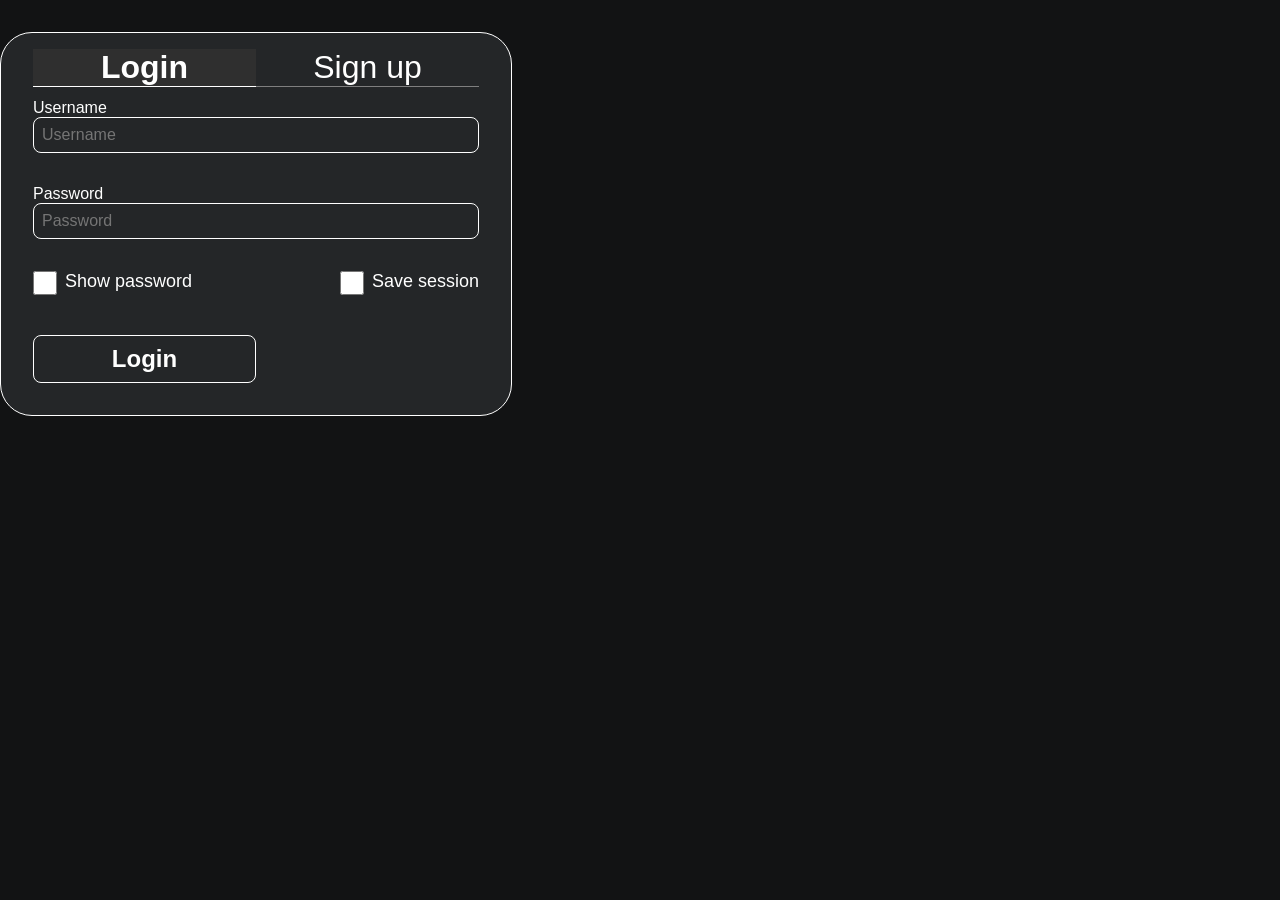
==== index.html @ b0112322 "Add initial elements for login page" ====
<html><head>
	<link href="assets/style.css" rel="stylesheet">
	<title>Login</title>
</head><body>
	<div id="login-box">
		<div id="options">
			<button disabled class="selected" id="login" onclick="toggleState(this)">Login</button>
			<button class="unselected" id="sign-up" onclick="toggleState(this)">Sign up</button>
		</div>
		<br>
		<form>
			<label class="field-label" for="username">Username</label>
			<br>
			<input id="username" placeholder="Username" type="text">
			<br>
			<label class="field-label" for="password">Password</label>
			<br>
			<input id="password" placeholder="Password" type="password">
			<div id="checkbox-box">
				<span id="show-password">
					<input id="checkbox-show-password" onclick="togglePassword(this.checked)" type="checkbox">
					<label class="check-label" for="checkbox-show-password">Show password</label>
				</span><span id="save-session">
					<input id="checkbox-save-session" type="checkbox">
					<label class="check-label" for="checkbox-save-session">Save session</label>
				</span>
			</div>
			<input id="submit" type="submit" value="Login">
		</form>
	</div>
</body></html>
<script src="assets/script.js"></script>
---- assets/style.css ----
* {
	box-sizing: border-box;
	margin: 0;
	padding: 0;
} body {
	background-color: #121314;
	color: #fff;
	font-family: sans-serif;
} #login-box {
	background-color: #242628;
	border: 1px solid #fff;
	border-radius: 32px;
	justify-self: center;
	margin-top: 32px;
	padding: 16px 32px;
	height: 384px;
	width: 512px;
} #options {
	margin-bottom: 32px;
} .selected, .unselected {
	border: unset;
	font-size: 32px;
} .selected {
	background-color: #2f2f2f;
	border-bottom: 1px solid #fff;
	font-weight: bold;
} .unselected {
	background-color: unset;
	border-bottom: 1px solid #7f7f7f;
} .unselected:hover {
	background-color: #1f1f1f;
	cursor: pointer;
} .unselected:active {
	background-color: #2f2f2f;
} #login, #sign-up {
	color: #fff;
	width: 50%;
	text-align: center;
} #login {
	float: left;
} #sign-up {
	float: right;
} .field-label {
	font-size: 16px;
} #username, #password {
	background-color: #242628;
	border: 1px solid #fff;
	border-radius: 8px;
	color: #fff;
	font-size: 16px;
	margin-bottom: 32px;
	padding: 8px;
	width: 100%;
} #checkbox-box {
	height: 32px;
	margin-bottom: 32px;
} .check-label {
	float: right;
	font-size: 18px;
} #show-password {
	float: left;
} #save-session {
	float: right;
} input[type="checkbox"] {
	height: 24px;
	margin-right: 8px;
	width: 24px;
} #submit {
	background-color: #242628;
	border: 1px solid #fff;
	border-radius: 8px;
	color: #fff;
	display: block;
	font-size: 24px;
	height: 48px;
	justify-self: center;
	font-weight: bold;
	width: 50%;
} #submit:hover {
	background-color: #121314;
	cursor: pointer;
} #submit:active {
	background-color: #060607;
}
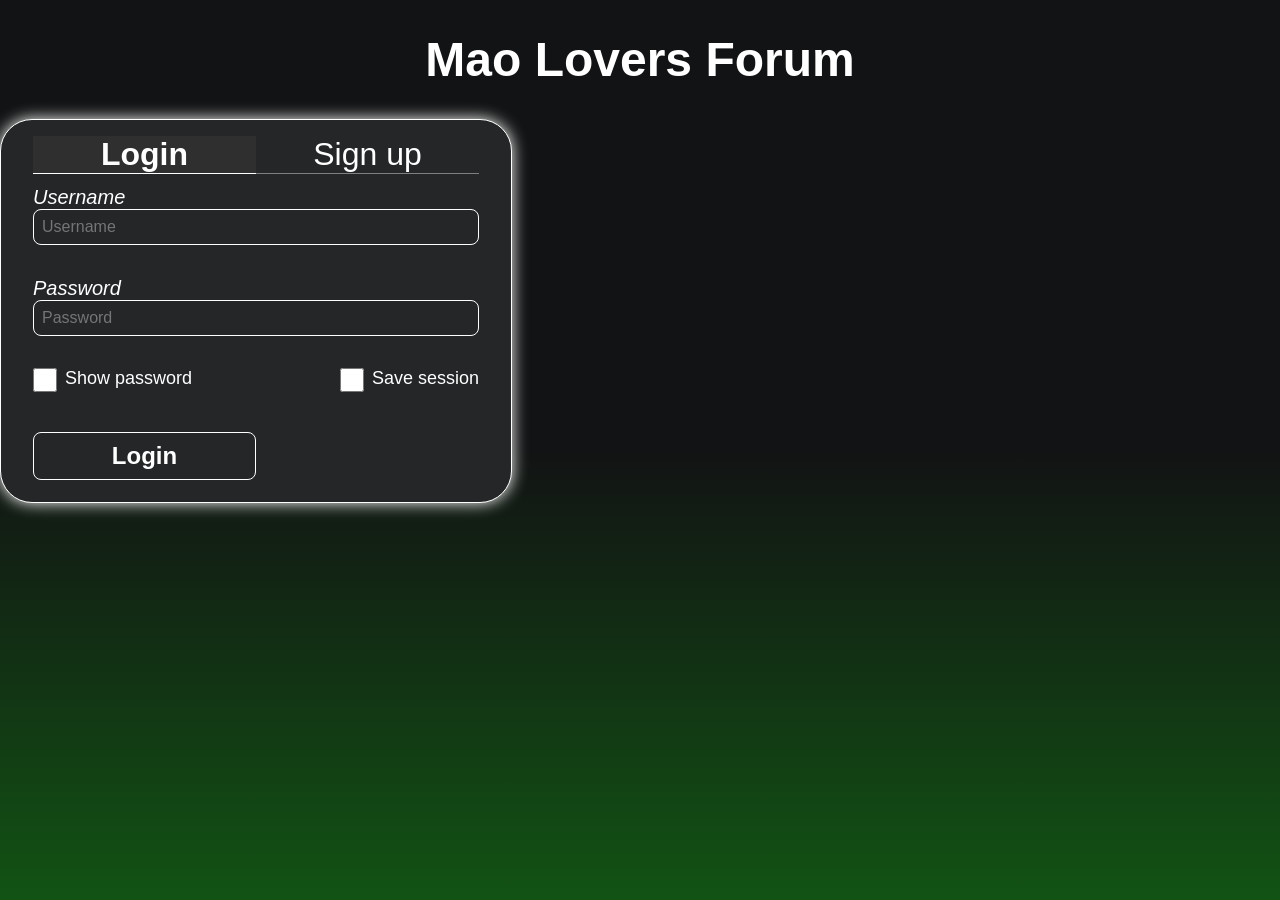
==== commit 44226e58: "Add BG gradient & title" ====
--- a/index.html
+++ b/index.html
@@ -2,6 +2,7 @@
 	<link href="assets/style.css" rel="stylesheet">
 	<title>Login</title>
 </head><body>
+	<h1>Mao Lovers Forum</h1>
 	<div id="login-box">
 		<div id="options">
 			<button disabled class="selected" id="login" onclick="toggleState(this)">Login</button>
--- a/assets/style.css
+++ b/assets/style.css
@@ -3,17 +3,23 @@
 	margin: 0;
 	padding: 0;
 } body {
-	background-color: #121314;
+	background-attachment: fixed;
+	background-image: linear-gradient(#121314ff 50%, #125314ff 100%);
 	color: #fff;
 	font-family: sans-serif;
+} body h1 {
+	font-size: 48px;
+	margin-top: 32px;
+	text-align: center;
 } #login-box {
 	background-color: #242628;
 	border: 1px solid #fff;
 	border-radius: 32px;
+	box-shadow: 0px 0px 16px;
+	height: 384px;
 	justify-self: center;
-	margin-top: 32px;
+	margin: 32px 0px;
 	padding: 16px 32px;
-	height: 384px;
 	width: 512px;
 } #options {
 	margin-bottom: 32px;
@@ -41,7 +47,8 @@
 } #sign-up {
 	float: right;
 } .field-label {
-	font-size: 16px;
+	font-size: 20px;
+	font-style: italic;
 } #username, #password {
 	background-color: #242628;
 	border: 1px solid #fff;
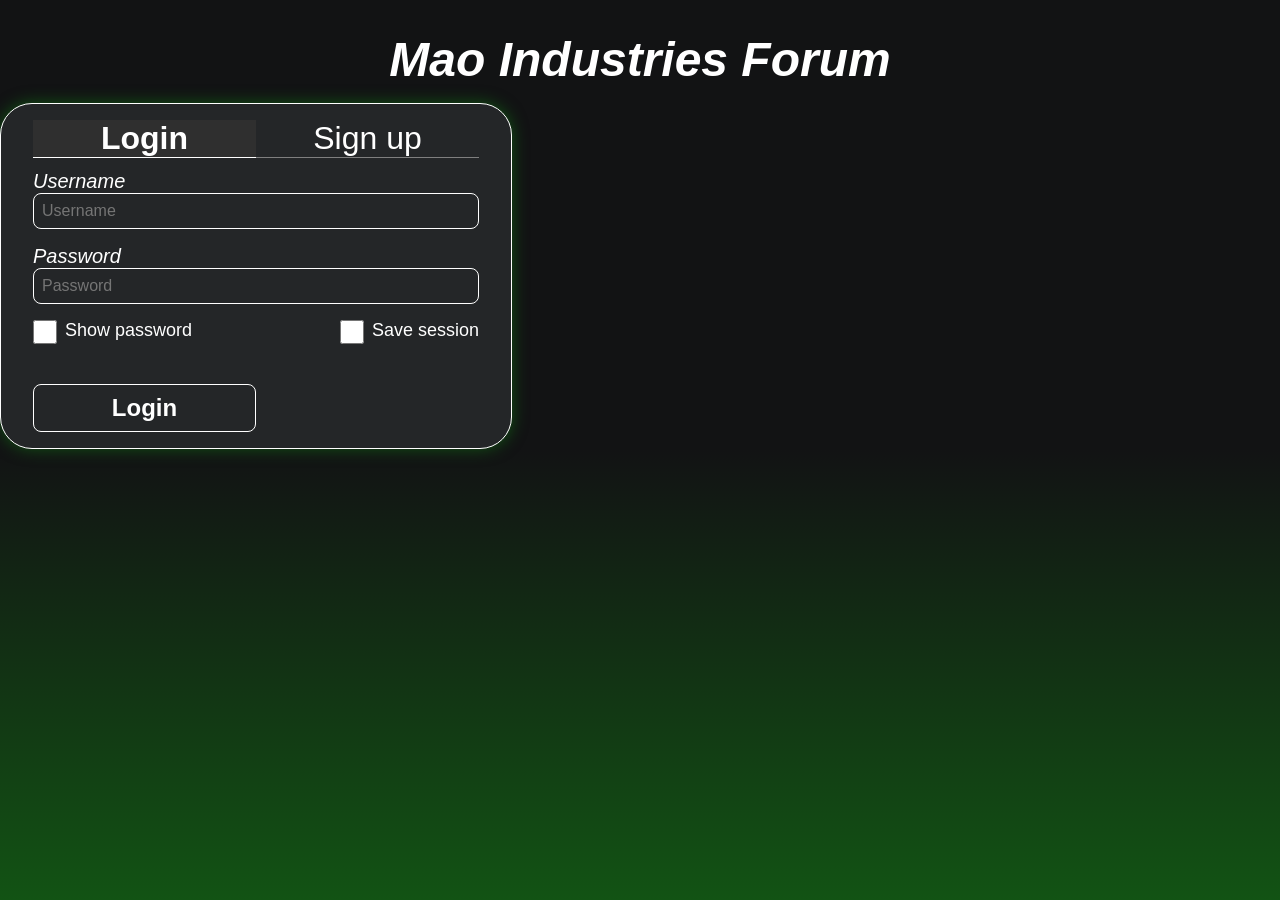
==== commit 04695a7c: "Implement email on signup & its functionality" ====
--- a/index.html
+++ b/index.html
@@ -2,18 +2,20 @@
 	<link href="assets/style.css" rel="stylesheet">
 	<title>Login</title>
 </head><body>
-	<h1>Mao Lovers Forum</h1>
+	<h1>Mao Industries Forum</h1>
 	<div id="login-box">
 		<div id="options">
 			<button disabled class="selected" id="login" onclick="toggleState(this)">Login</button>
 			<button class="unselected" id="sign-up" onclick="toggleState(this)">Sign up</button>
 		</div>
 		<br>
-		<form>
+		<form action="">
 			<label class="field-label" for="username">Username</label>
 			<br>
 			<input id="username" placeholder="Username" type="text">
 			<br>
+			<label id="email-label" for="email" style="display: none;">Email address</label>
+			<input id="email" placeholder="Email address" style="display: none;" type="text">
 			<label class="field-label" for="password">Password</label>
 			<br>
 			<input id="password" placeholder="Password" type="password">
--- a/assets/style.css
+++ b/assets/style.css
@@ -9,16 +9,16 @@
 	font-family: sans-serif;
 } body h1 {
 	font-size: 48px;
+	font-style: italic;
 	margin-top: 32px;
 	text-align: center;
 } #login-box {
 	background-color: #242628;
 	border: 1px solid #fff;
 	border-radius: 32px;
-	box-shadow: 0px 0px 16px;
-	height: 384px;
+	box-shadow: 0px 0px 16px #125314;
 	justify-self: center;
-	margin: 32px 0px;
+	margin: 16px 0px;
 	padding: 16px 32px;
 	width: 512px;
 } #options {
@@ -46,16 +46,16 @@
 	float: left;
 } #sign-up {
 	float: right;
-} .field-label {
+} .field-label, #email-label {
 	font-size: 20px;
 	font-style: italic;
-} #username, #password {
+} #username, #email, #password {
 	background-color: #242628;
 	border: 1px solid #fff;
 	border-radius: 8px;
 	color: #fff;
 	font-size: 16px;
-	margin-bottom: 32px;
+	margin-bottom: 16px;
 	padding: 8px;
 	width: 100%;
 } #checkbox-box {
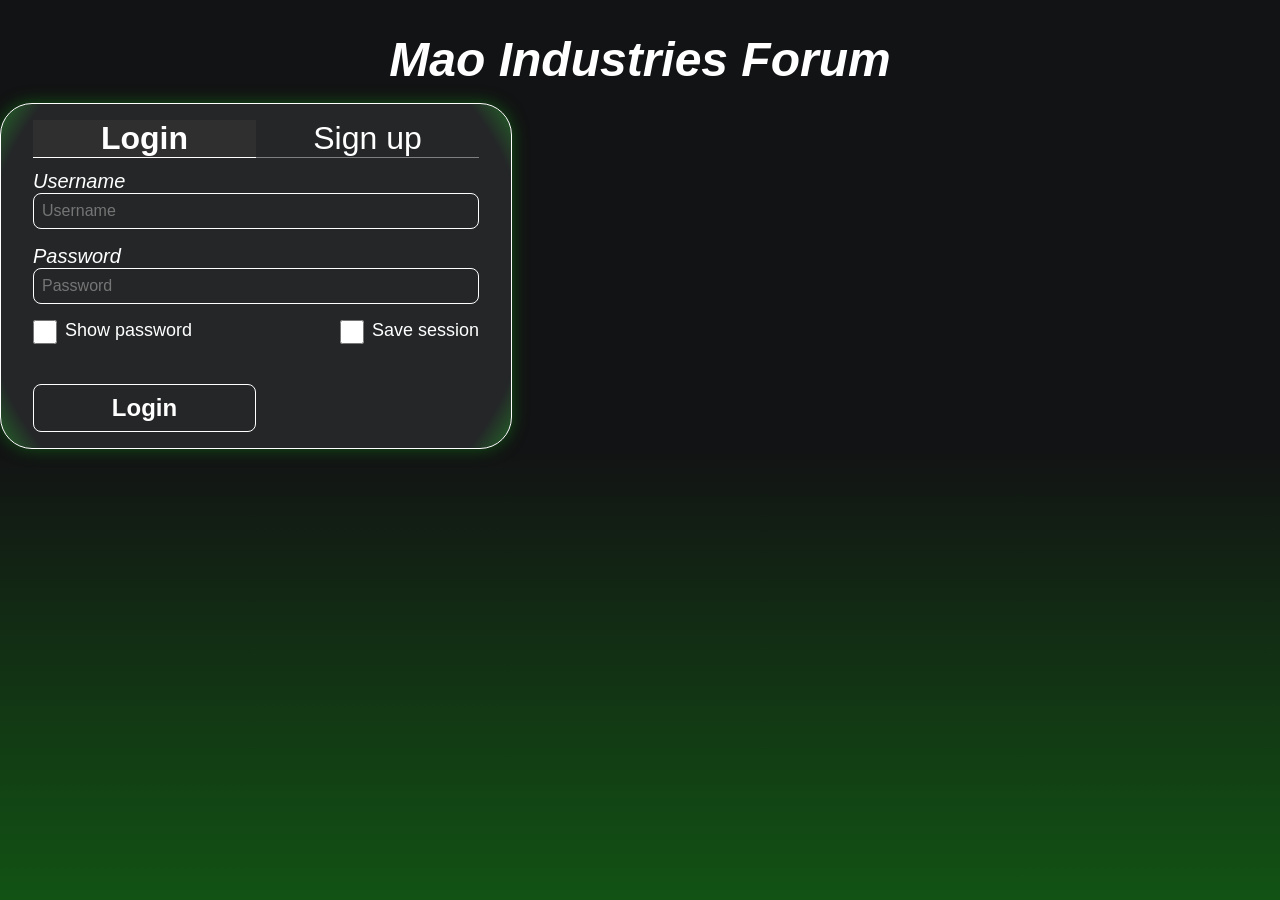
==== commit 40f2a31d: "Add animations & initial welcome page" ====
--- a/index.html
+++ b/index.html
@@ -9,7 +9,7 @@
 			<button class="unselected" id="sign-up" onclick="toggleState(this)">Sign up</button>
 		</div>
 		<br>
-		<form action="">
+		<form action="welcome.html">
 			<label class="field-label" for="username">Username</label>
 			<br>
 			<input id="username" placeholder="Username" type="text">
@@ -32,4 +32,4 @@
 		</form>
 	</div>
 </body></html>
-<script src="assets/script.js"></script>+<script src="assets/index.js"></script>
--- a/assets/style.css
+++ b/assets/style.css
@@ -2,24 +2,37 @@
 	box-sizing: border-box;
 	margin: 0;
 	padding: 0;
+} @keyframes showOnLoad {
+	from {
+		top: 100px;
+		opacity: 0;
+	} to {
+		top: 0;
+		opacity: 1;
+	}
 } body {
 	background-attachment: fixed;
 	background-image: linear-gradient(#121314ff 50%, #125314ff 100%);
 	color: #fff;
 	font-family: sans-serif;
 } body h1 {
+	animation-duration: 667ms;
+	animation-name: showOnLoad;
 	font-size: 48px;
 	font-style: italic;
 	margin-top: 32px;
 	text-align: center;
 } #login-box {
-	background-color: #242628;
+	animation-duration: 667ms;
+	animation-name: showOnLoad;
+	background-image: radial-gradient(circle, #242628 88.889%, #246628 100%);
 	border: 1px solid #fff;
 	border-radius: 32px;
 	box-shadow: 0px 0px 16px #125314;
 	justify-self: center;
 	margin: 16px 0px;
 	padding: 16px 32px;
+	position: relative;
 	width: 512px;
 } #options {
 	margin-bottom: 32px;
@@ -36,8 +49,10 @@
 } .unselected:hover {
 	background-color: #1f1f1f;
 	cursor: pointer;
+	transition: background-color 100ms;
 } .unselected:active {
 	background-color: #2f2f2f;
+	transition: background-color 50ms;
 } #login, #sign-up {
 	color: #fff;
 	width: 50%;
@@ -84,8 +99,14 @@
 	font-weight: bold;
 	width: 50%;
 } #submit:hover {
-	background-color: #121314;
+	background-image: linear-gradient(#242628 50%, #246628 100%);
 	cursor: pointer;
+	scale: 1.111;
+	transition: background-image 100ms, scale 100ms;
 } #submit:active {
-	background-color: #060607;
+	background-image: linear-gradient(#060607 50%, #061707 100%);
+	scale: 0.889;
+	transition: background-image 50ms, scale 50ms;
+} p {
+	text-align: center;
 }
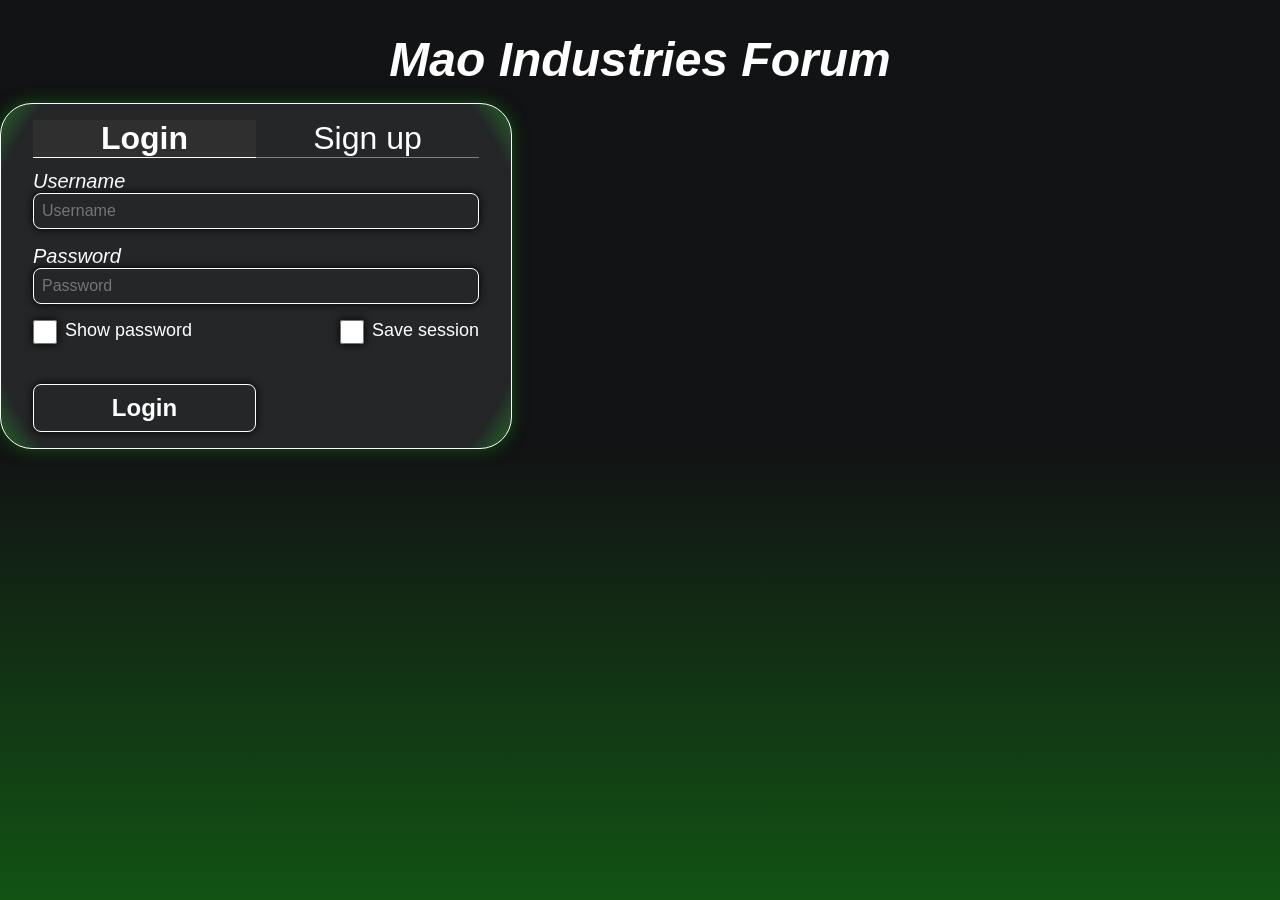
==== commit 7044a515: "Fix email input type" ====
--- a/index.html
+++ b/index.html
@@ -1,5 +1,6 @@
 <html><head>
-	<link href="assets/style.css" rel="stylesheet">
+	<link href="assets/common.css" rel="stylesheet">
+	<link href="assets/login.css" rel="stylesheet">
 	<title>Login</title>
 </head><body>
 	<h1>Mao Industries Forum</h1>
@@ -15,7 +16,7 @@
 			<input id="username" placeholder="Username" type="text">
 			<br>
 			<label id="email-label" for="email" style="display: none;">Email address</label>
-			<input id="email" placeholder="Email address" style="display: none;" type="text">
+			<input id="email" placeholder="Email address" style="display: none;" type="email">
 			<label class="field-label" for="password">Password</label>
 			<br>
 			<input id="password" placeholder="Password" type="password">
@@ -32,4 +33,4 @@
 		</form>
 	</div>
 </body></html>
-<script src="assets/index.js"></script>+<script src="assets/login.js"></script>
--- a/assets/common.css
+++ b/assets/common.css
@@ -0,0 +1,25 @@
+* {
+	box-sizing: border-box;
+	margin: 0;
+	padding: 0;
+} @keyframes showOnLoad {
+	from {
+		top: 128px;
+		opacity: 0;
+	} to {
+		top: 0;
+		opacity: 1;
+	}
+} body {
+	background-attachment: fixed;
+	background-image: linear-gradient(#121314ff 50%, #125314ff 100%);
+	color: #fff;
+	font-family: sans-serif;
+} body h1 {
+	animation-duration: 667ms;
+	animation-name: showOnLoad;
+	font-size: 48px;
+	font-style: italic;
+	margin-top: 32px;
+	text-align: center;
+}
--- a/assets/login.css
+++ b/assets/login.css
@@ -0,0 +1,89 @@
+#login-box {
+	animation-duration: 667ms;
+	animation-name: showOnLoad;
+	background-image: radial-gradient(circle, #242628 88.889%, #246628 100%);
+	border: 1px solid #fff;
+	border-radius: 32px;
+	box-shadow: 0px 0px 16px #125314;
+	justify-self: center;
+	margin: 16px 0px;
+	padding: 16px 32px;
+	position: relative;
+	width: 512px;
+} #options {
+	margin-bottom: 32px;
+} .selected, .unselected {
+	border: unset;
+	font-size: 32px;
+} .selected {
+	background-color: #2f2f2f;
+	border-bottom: 1px solid #fff;
+	font-weight: bold;
+} .unselected {
+	background-color: unset;
+	border-bottom: 1px solid #7f7f7f;
+} .unselected:hover {
+	background-color: #1f1f1f;
+	cursor: pointer;
+	transition: background-color 100ms;
+} .unselected:active {
+	background-color: #2f2f2f;
+	transition: background-color 50ms;
+} #login, #sign-up {
+	color: #fff;
+	width: 50%;
+	text-align: center;
+} #login {
+	float: left;
+} #sign-up {
+	float: right;
+} .field-label, #email-label {
+	font-size: 20px;
+	font-style: italic;
+} #username, #email, #password {
+	background-color: #242628;
+	border: 1px solid #fff;
+	border-radius: 8px;
+	box-shadow: 0px 0px 8px #000;
+	color: #fff;
+	font-size: 16px;
+	margin-bottom: 16px;
+	padding: 8px;
+	width: 100%;
+} #checkbox-box {
+	height: 32px;
+	margin-bottom: 32px;
+} .check-label {
+	float: right;
+	font-size: 18px;
+} #show-password {
+	float: left;
+} #save-session {
+	float: right;
+} input[type="checkbox"] {
+	box-shadow: 0px 0px 8px #000;
+	height: 24px;
+	margin-right: 8px;
+	width: 24px;
+} #submit {
+	background-color: #242628;
+	border: 1px solid #fff;
+	border-radius: 8px;
+	box-shadow: 0px 0px 8px #000;
+	color: #fff;
+	display: block;
+	font-size: 24px;
+	height: 48px;
+	justify-self: center;
+	font-weight: bold;
+	width: 50%;
+} #submit:hover {
+	background-image: linear-gradient(#242628 50%, #246628 100%);
+	cursor: pointer;
+	scale: 1.111;
+	transition: background-image 100ms, scale 100ms;
+} #submit:active {
+	background-image: linear-gradient(#060607 50%, #061707 100%);
+	scale: 0.889;
+	transition: background-image 50ms, scale 50ms;
+}
